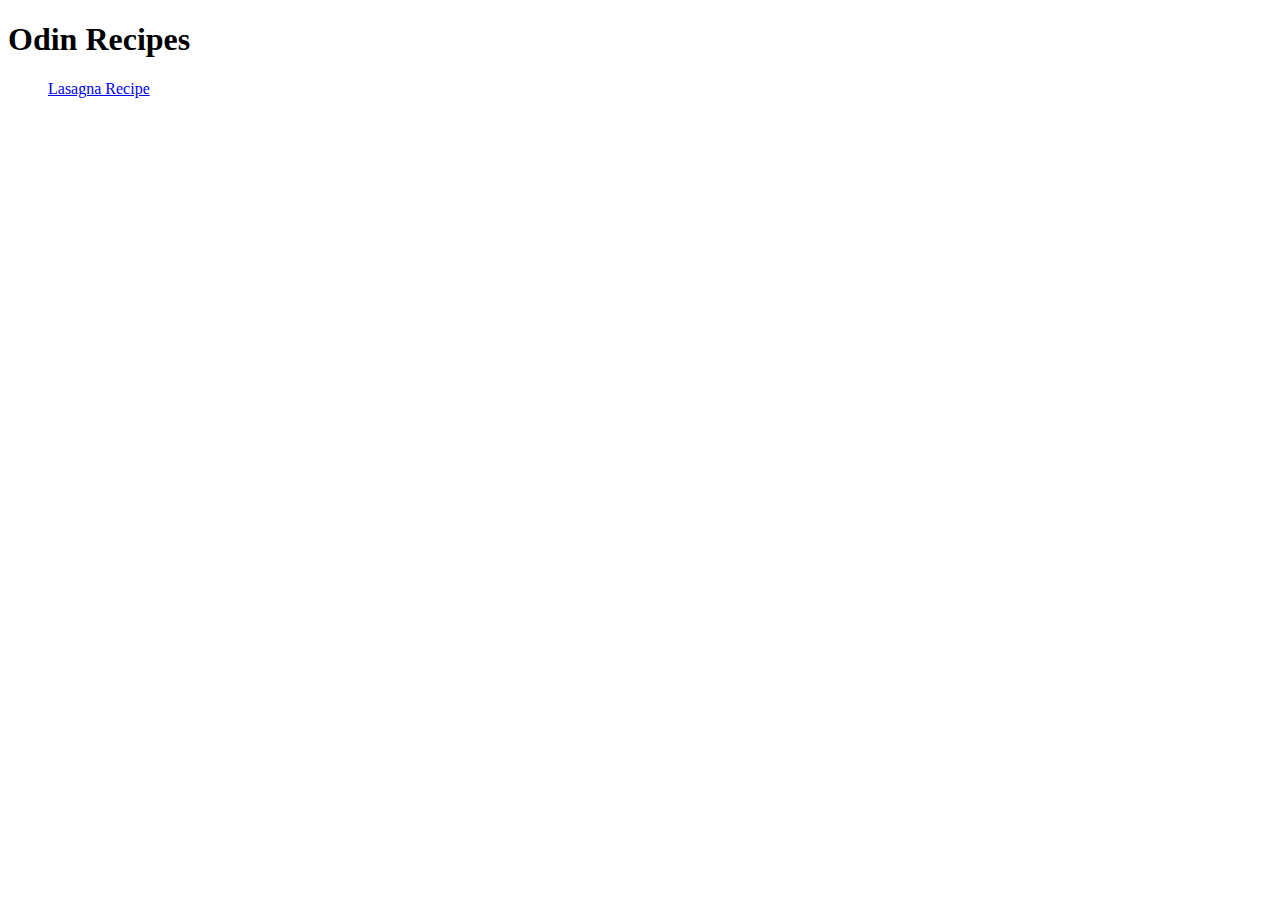
==== index.html @ 2c354c8f "Form main structure" ====
<!DOCTYPE html>
<html lang="en">
    <head>
        <title>Recipes</title>
    </head>
    <body>
        <h1>Odin Recipes</h1>
        <ul>
            <a href="recipes/lasagna.html">Lasagna Recipe</a>
            
        </ul>
    </body>
</html>
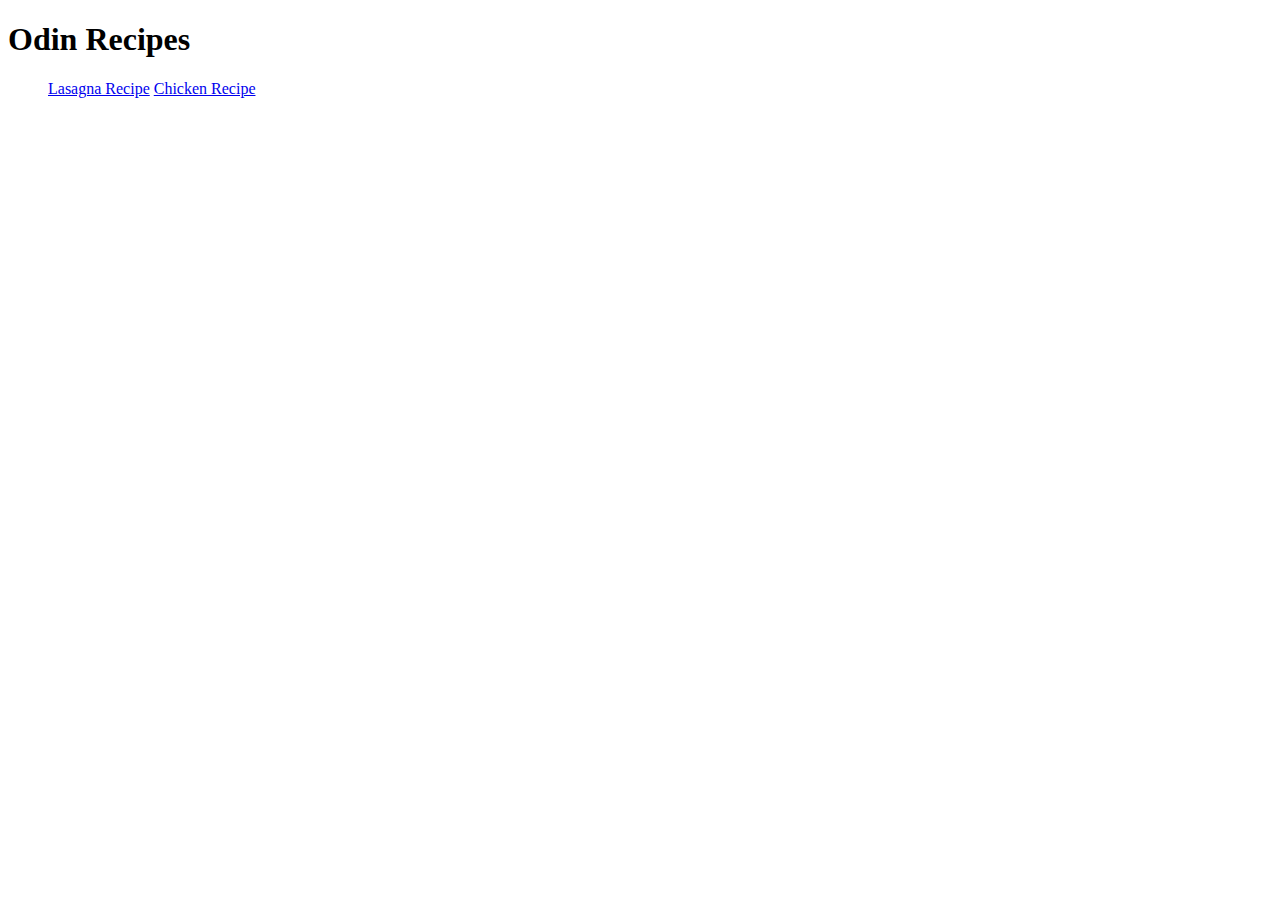
==== commit f0333a6f: "Add chicken page" ====
--- a/index.html
+++ b/index.html
@@ -7,7 +7,7 @@
         <h1>Odin Recipes</h1>
         <ul>
             <a href="recipes/lasagna.html">Lasagna Recipe</a>
-            
+            <a href="recipes/chicken.html">Chicken Recipe</a>
         </ul>
     </body>
 </html>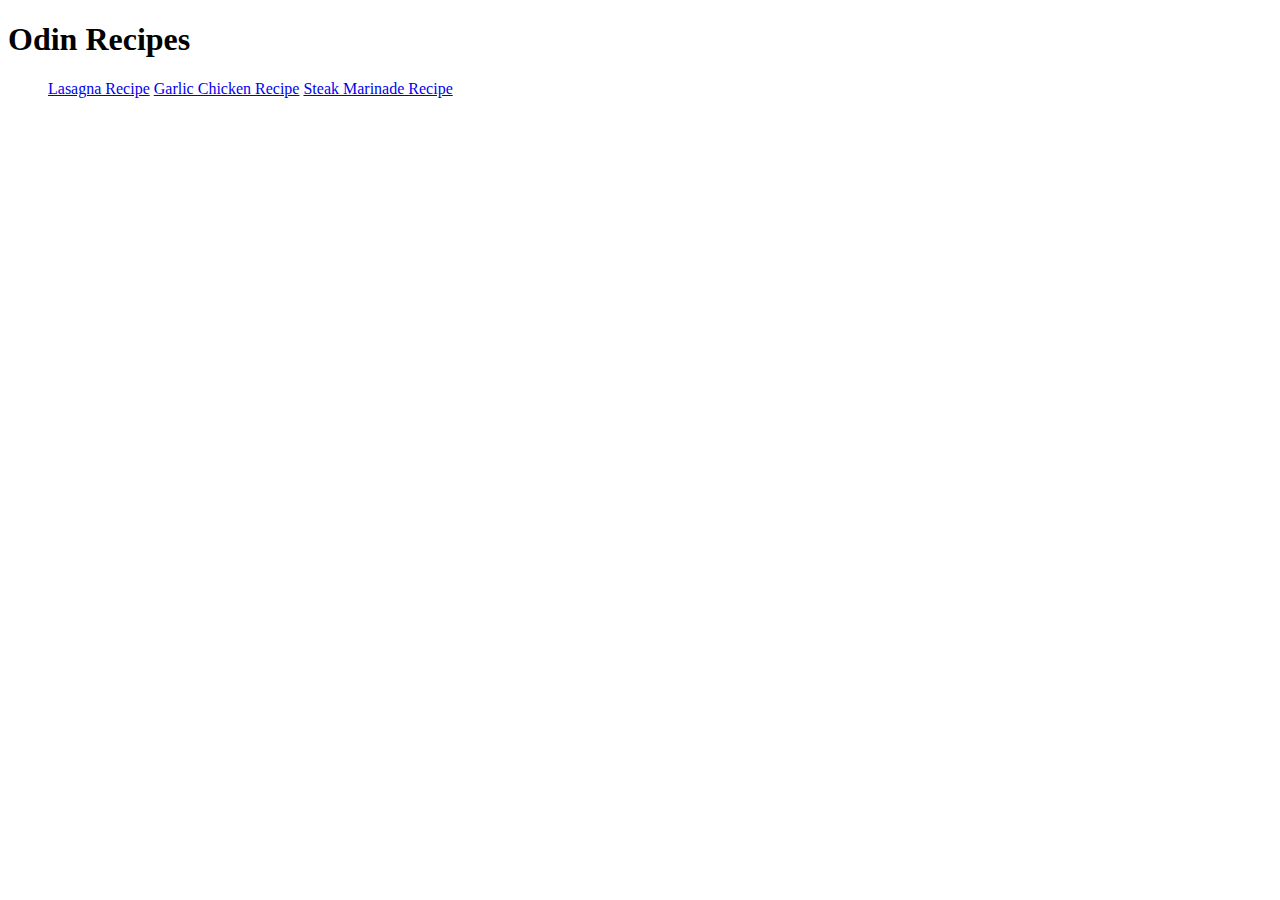
==== commit 4bb7c3e1: "Add steak page" ====
--- a/index.html
+++ b/index.html
@@ -7,7 +7,8 @@
         <h1>Odin Recipes</h1>
         <ul>
             <a href="recipes/lasagna.html">Lasagna Recipe</a>
-            <a href="recipes/chicken.html">Chicken Recipe</a>
+            <a href="recipes/chicken.html">Garlic Chicken Recipe</a>
+            <a href="recipes/steak.html">Steak Marinade Recipe</a>
         </ul>
     </body>
 </html>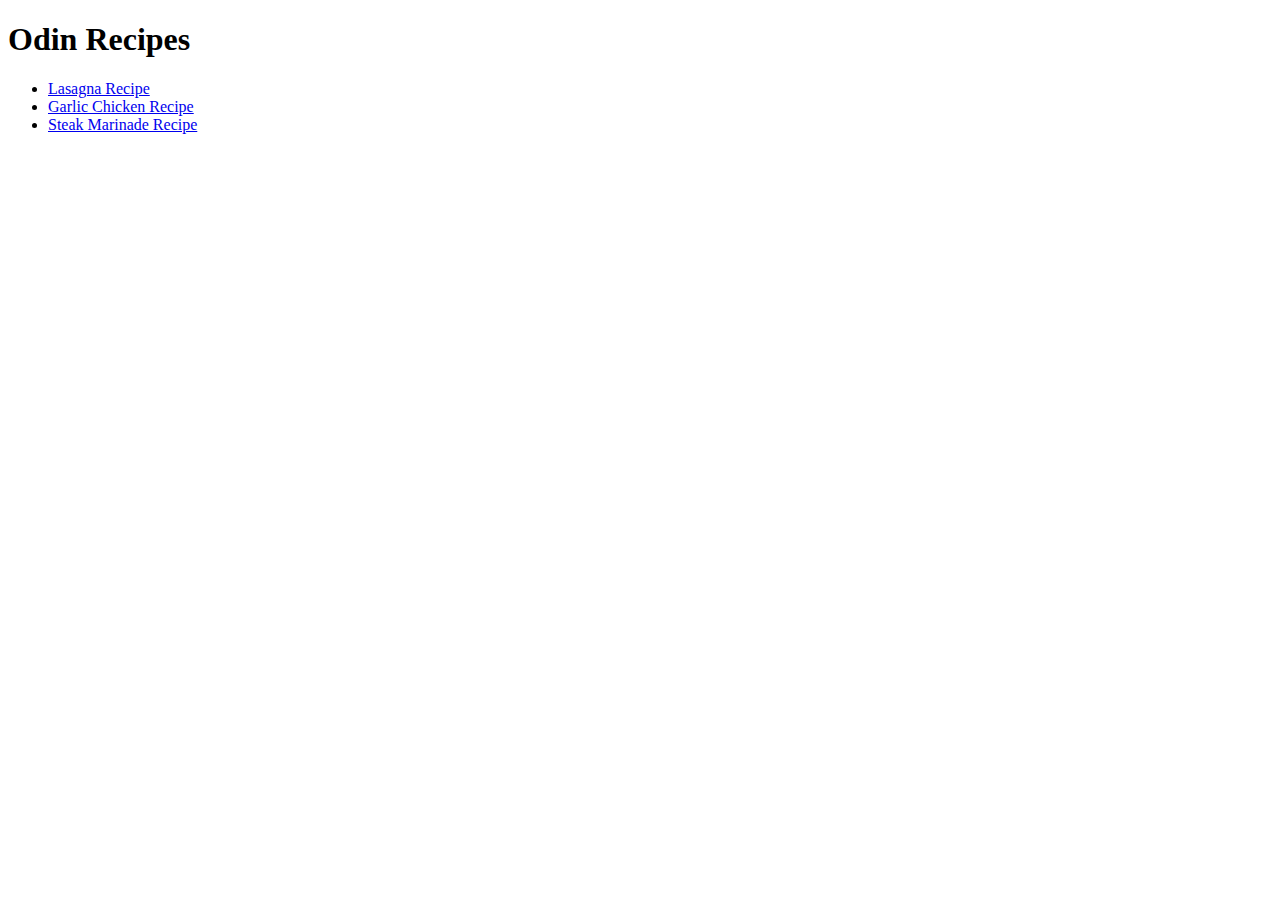
==== commit a404d5c3: "Edit index.html" ====
--- a/index.html
+++ b/index.html
@@ -6,9 +6,9 @@
     <body>
         <h1>Odin Recipes</h1>
         <ul>
-            <a href="recipes/lasagna.html">Lasagna Recipe</a>
-            <a href="recipes/chicken.html">Garlic Chicken Recipe</a>
-            <a href="recipes/steak.html">Steak Marinade Recipe</a>
+            <li><a href="recipes/lasagna.html">Lasagna Recipe</a></li>
+            <li><a href="recipes/chicken.html">Garlic Chicken Recipe</a></li>
+            <li><a href="recipes/steak.html">Steak Marinade Recipe</a></li>
         </ul>
     </body>
 </html>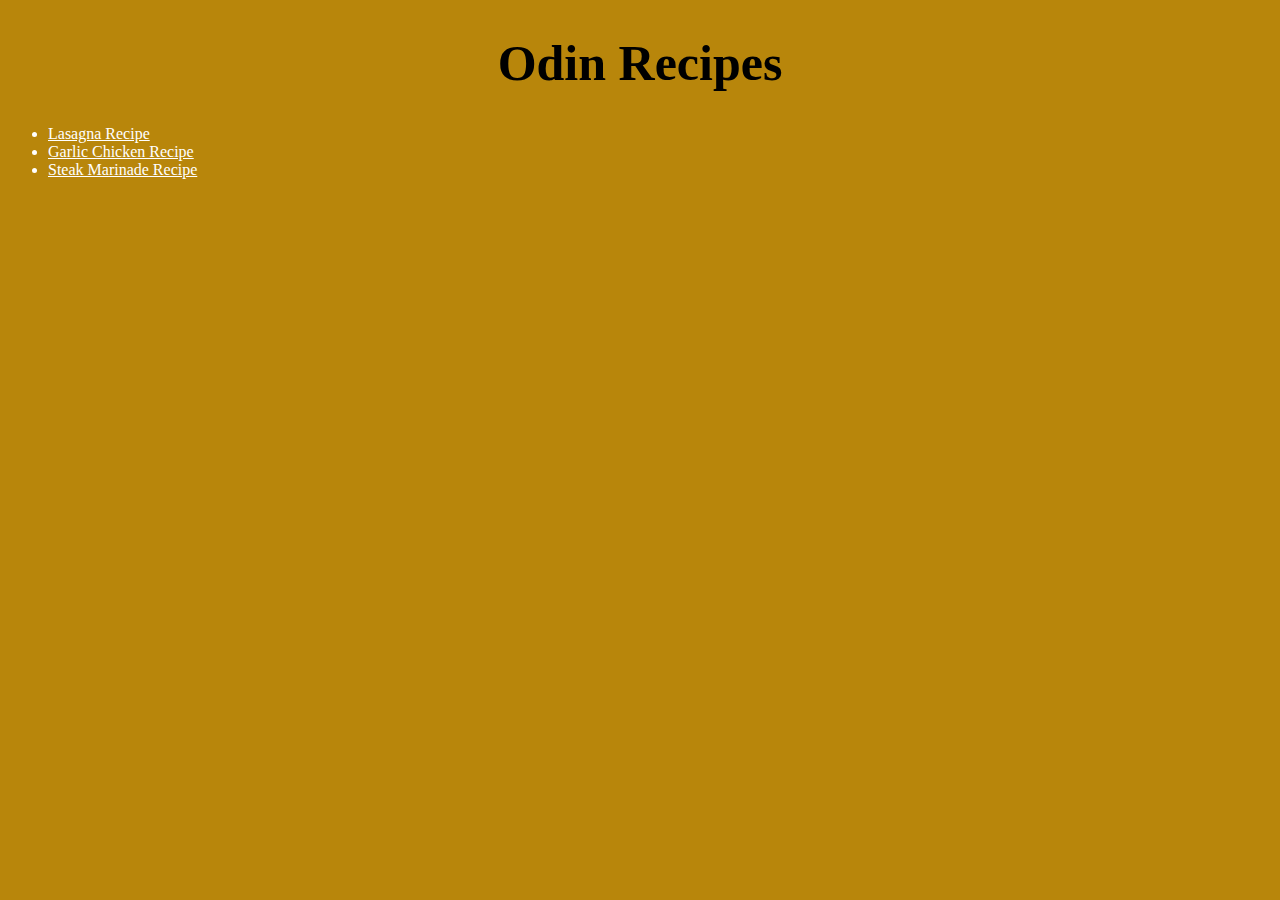
==== commit 45efd9a3: "Add style.css and edit html files" ====
--- a/index.html
+++ b/index.html
@@ -2,6 +2,7 @@
 <html lang="en">
     <head>
         <title>Recipes</title>
+        <link rel="stylesheet" href="style.css">
     </head>
     <body>
         <h1>Odin Recipes</h1>
--- a/style.css
+++ b/style.css
@@ -0,0 +1,35 @@
+body {
+    background-color: darkgoldenrod;
+}
+
+h1 {
+    text-align: center;
+    font-size: 50px;
+    font-weight: bold;
+    color: black;
+}
+
+img {
+    height: 300px;
+    width: auto;
+    display: block;
+    margin: 0 auto;
+}
+
+h3 {
+    font-size: 25px;
+    font-weight: bold;
+}
+
+p{
+    font-weight: bold;
+
+}
+
+a{
+    color: white;
+}
+
+li{
+    color: white;
+}